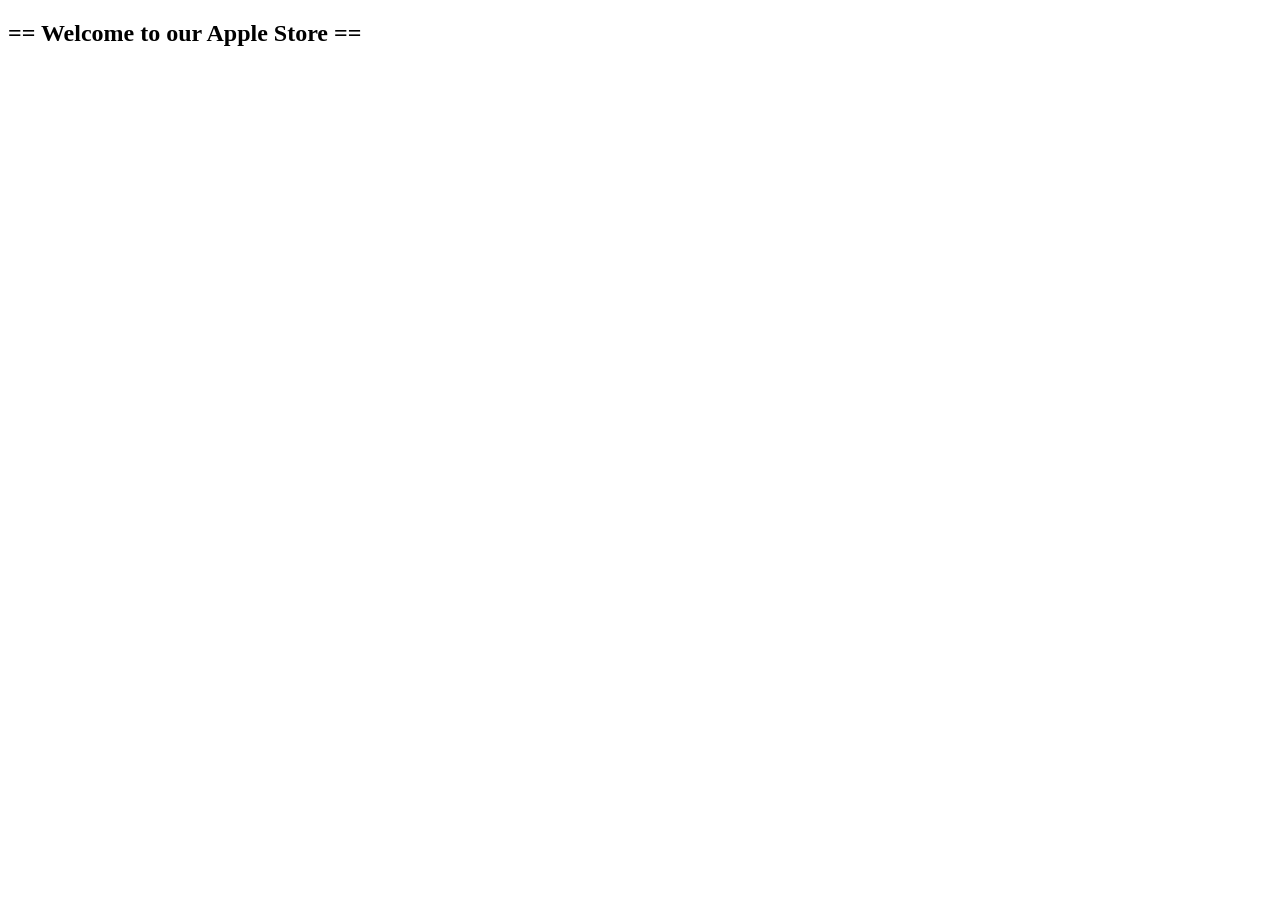
==== index.html @ 39036d50 "Commit 4: New html file added" ====
<!doctype html>
<html lang="en">
<head>
    <meta charset="UTF-8">
    <meta name="viewport" content="width=device-width, initial-scale=1">
    <title>Apple Store</title>
</head>
<body>
<nav>
    <h1>
        == Welcome to our Apple Store ==
    </h1>
</nav>
</body>
</html>
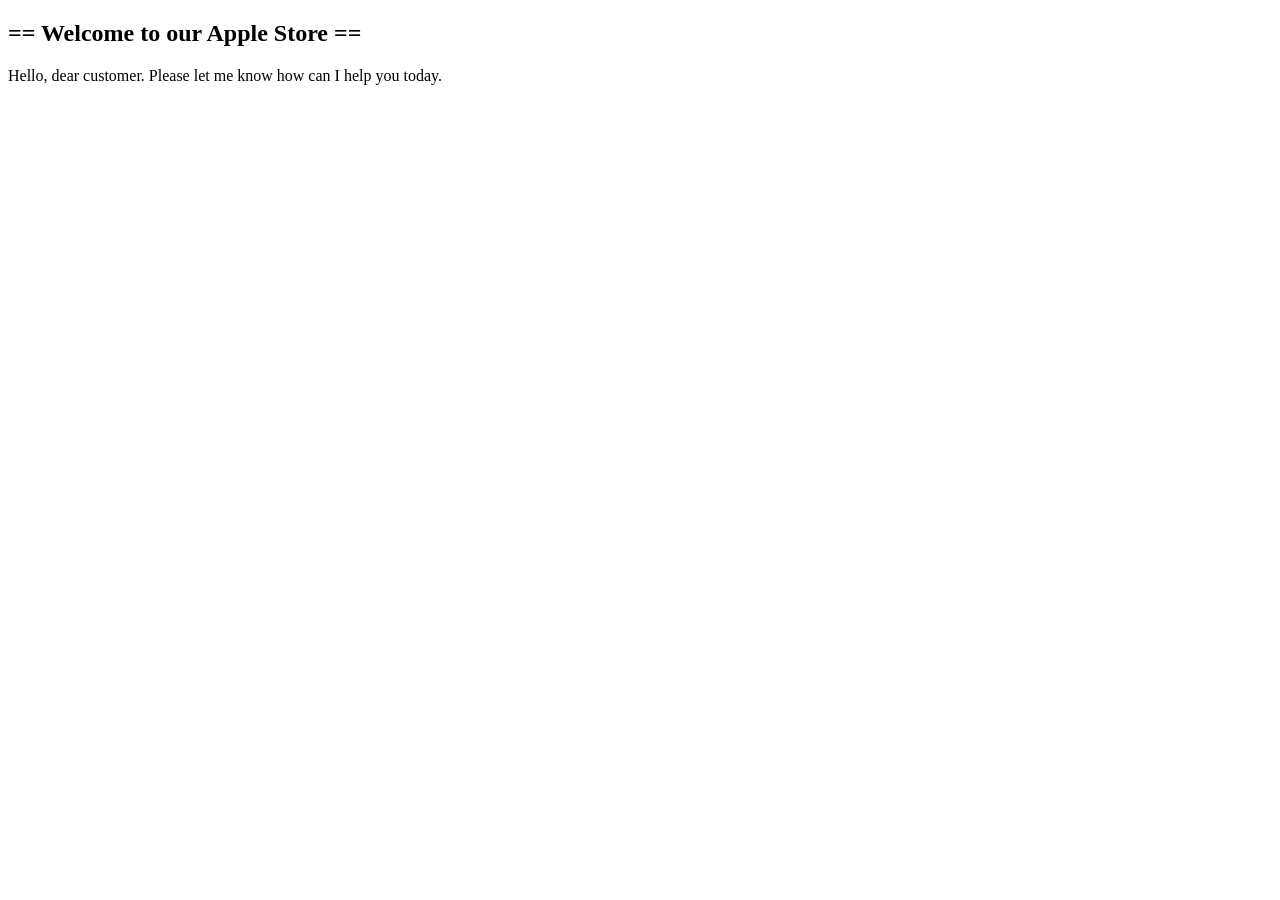
==== commit 7ad95d3c: "Commit 5: html file edited" ====
--- a/index.html
+++ b/index.html
@@ -10,6 +10,9 @@
     <h1>
         == Welcome to our Apple Store ==
     </h1>
+    <body>
+    Hello, dear customer. Please let me know how can I help you today.
+    </body>
 </nav>
 </body>
 </html>
